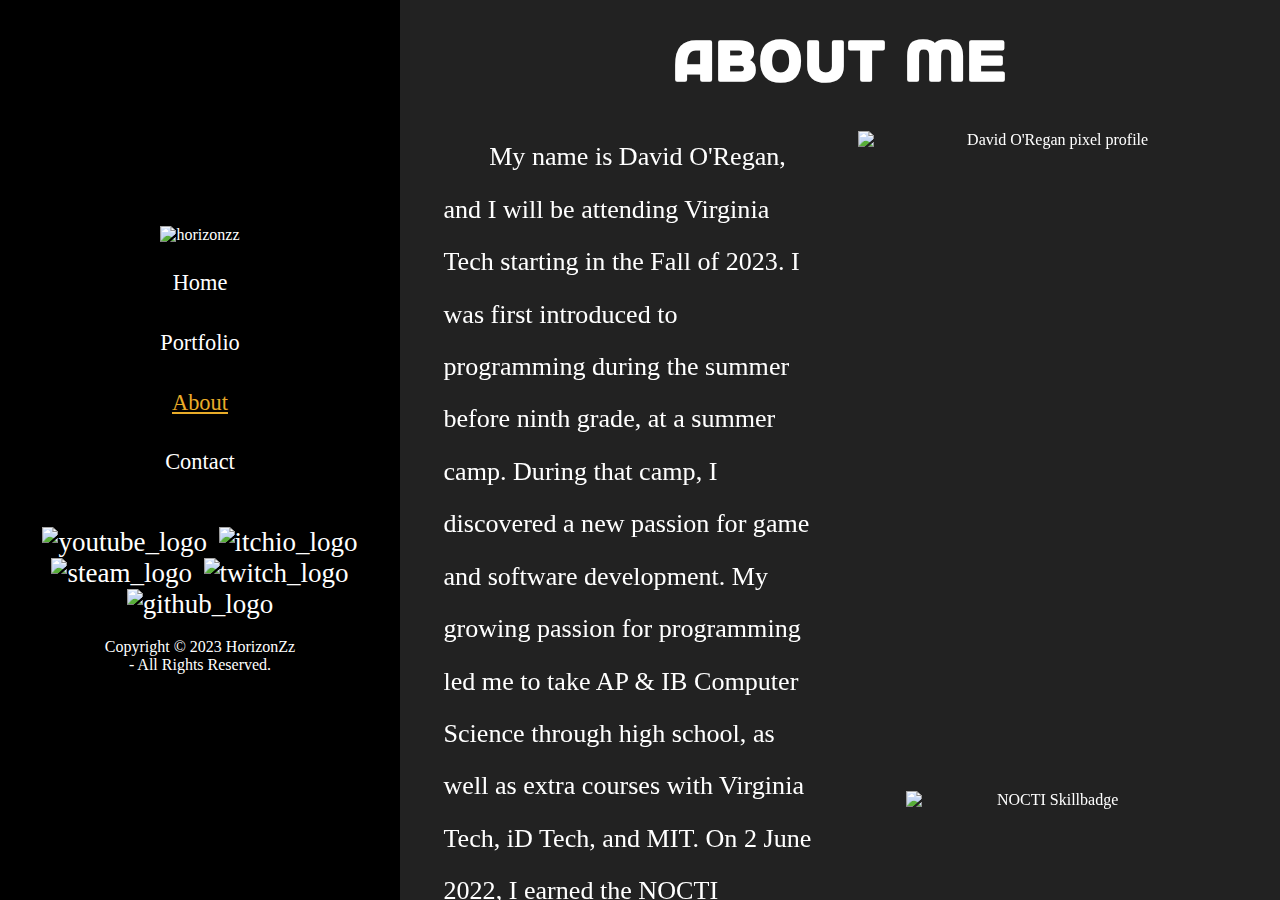
==== about.html @ c37cdcef "CSS fix & potential font fix" ====
<!DOCTYPE html>
<html>
    <head>
        <title> HorizonZz | About </title>
        <link rel=stylesheet href=css/style.css>
        <link rel="shortcut icon" type="image/x-icon" href=/horizonzzIcon.ico>
        <link rel="apple-touch-icon" type="image/x-icon" href=/horizonzzIcon.ico>
        <script src=functions.js></script>
    </head>
    <body>
        <div class=container>
            <span id=screencover onclick=collapsetoggle();></span>
            <div class=collapser>
                <img id=menubutton onclick=collapsetoggle(); src=images/menubutton.png alt=menubutton>
                <img id=logoimg src=images/horizonzzlogo.png alt=horizonzz>
            </div>
            <div id=collapsablemenu>
                <a class=pagelinks href=index.html>Home</a>
                <br>
                <br>
                <a class=pagelinks href=portfolio.html>Portfolio</a>
                <br>
                <br>
                <a class='pagelinks selectedpage' href=about.html>About</a>
                <br>
                <br>
                <a class=pagelinks href=contact.html>Contact</a>
                <br>
                <br>
                <div class=copyright>
                    <div id=sociallinks>
                        <a href=https://www.youtube.com/channel/UCw_PLaNwCyhW5znu2y6SgVw target=_blank rel="noopener noreferrer"><img class=logolink src=images/youtubeIcon.png alt=youtube_logo height=84vh></a>
                        <a href=https://horizonzz.itch.io target=_blank rel="noopener noreferrer"><img class=logolink src=images/itchLogo.png alt=itchio_logo height=90vh></a>
                        <a href=https://steamcommunity.com/id/horizonzz/ target=_blank rel="noopener noreferrer"><img class=logolink src=images/steamicon.png alt=steam_logo height=96vh></a>
                    </div>
                    <div id=sociallinks>
                        <a href=https://www.twitch.tv/horizonzztv target=_blank rel="noopener noreferrer"><img class=logolink src=images/twitchLogo.png alt=twitch_logo height=87vh></a>
                        <a href=https://github.com/Git-HorizonZz target=_blank rel="noopener noreferrer"><img class=logolink src=images/gitLogo.png alt=github_logo height=90vh></a>
                    </div>
                    <a> Copyright © 2023 HorizonZz </a>
                    <br>
                    <a> - All Rights Reserved. </a>
                </div>
            </div>
            <div id=collapsablemenu2></div>
            <div id=menuclose>
                <img id=menubutton onclick=collapsetoggle(); src=images/closebutton.png alt=menubutton>
            </div>
            <div id=sidebar>
                <img id=logoimg src=images/horizonzzlogo.png alt=horizonzz>
                <br>
                <a class=pagelinks href=index.html>Home</a>
                <br>
                <a class=pagelinks href=portfolio.html>Portfolio</a>
                <br>
                <a class='pagelinks selectedpage' href=about.html>About</a>
                <br>
                <a class=pagelinks href=contact.html>Contact</a>
                <br>
                <div id=sociallinks>
                    <a href=https://www.youtube.com/channel/UCw_PLaNwCyhW5znu2y6SgVw target=_blank rel="noopener noreferrer"><img class=logolink src=images/youtubeIcon.png alt=youtube_logo height=28vh></a>
                    <a href=https://horizonzz.itch.io target=_blank rel="noopener noreferrer"><img class=logolink src=images/itchLogo.png alt=itchio_logo height=30vh></a>
                    <a href=https://steamcommunity.com/id/horizonzz/ target=_blank rel="noopener noreferrer"><img class=logolink src=images/steamicon.png alt=steam_logo height=32vh></a>
                    <a href=https://www.twitch.tv/horizonzztv target=_blank rel="noopener noreferrer"><img class=logolink src=images/twitchLogo.png alt=twitch_logo height=29vh></a>
                    <a href=https://github.com/Git-HorizonZz target=_blank rel="noopener noreferrer"><img class=logolink src=images/gitLogo.png alt=github_logo height=30vh></a>
                </div>
                <a> Copyright © 2023 HorizonZz </a>
                <a> - All Rights Reserved. </a>
            </div>
            <div id=content>
                <video id=background autoplay muted loop id="myVideo">
                    <source src="images/background.mp4" type="video/mp4">
                </video>
                <h1>About Me</h1>
                <div id=about_container>
                    <div id=aboutImageMobile>
                        <img src=images/david.png alt="David O'Regan pixel profile">
                    </div>
                    <div id=aboutText>
                        <p> &nbsp;&nbsp;&nbsp;&nbsp;&nbsp;&nbsp; My name is David O'Regan, and I will be attending Virginia Tech starting in the Fall of 2023. I was first introduced to programming during the summer before ninth grade, at a summer camp. During that camp, I discovered a new passion for game and software development. My growing passion for programming led me to take AP & IB Computer Science through high school, as well as extra courses with Virginia Tech, iD Tech, and MIT. On 2 June 2022, I earned the NOCTI Knowledge-Based Workforce Competency Credential for passing the NOCTI Computer Programming industry-based certification. The projects that I have created can be found in the <a class=links href=portfolio.html target=_blank rel="noopener noreferrer">Portfolio</a> tab, as well as my <a class=links href='https://github.com/Git-HorizonZz?tab=repositories' target=_blank rel="noopener noreferrer">Github</a> page. </p>
                        <p> &nbsp;&nbsp;&nbsp;&nbsp;&nbsp;&nbsp; In 2019 and 2020, I was a member of the George Mason Game Programming Club, and it was there that I learned about Unity and the work that goes into the process of game development. In 2021, I joined <a class=links href=https://1418.team/ target=_blank rel="noopener noreferrer">FRC Team 1418</a> as a programmer. During the 2022-2023 season of the FRC, I served as the Captain of 1418's programing team. Throughout highschool, I have also participated in the US Air Force's CyberPatriots XIV & XV competitions.</p>
                    </div>
                    <div id=aboutImage>
                        <img id=profile src=images/david.png alt="David O'Regan pixel profile">
                        <img id=nocti src=images/noctiSkillBadge.png alt="NOCTI Skillbadge">
                        <img id=vtlogo src=images/vt_logo_white.png alt="Virginia Tech white logo">
                    </div>
                </div>
            </div>
        </div>
    </body>
</html>
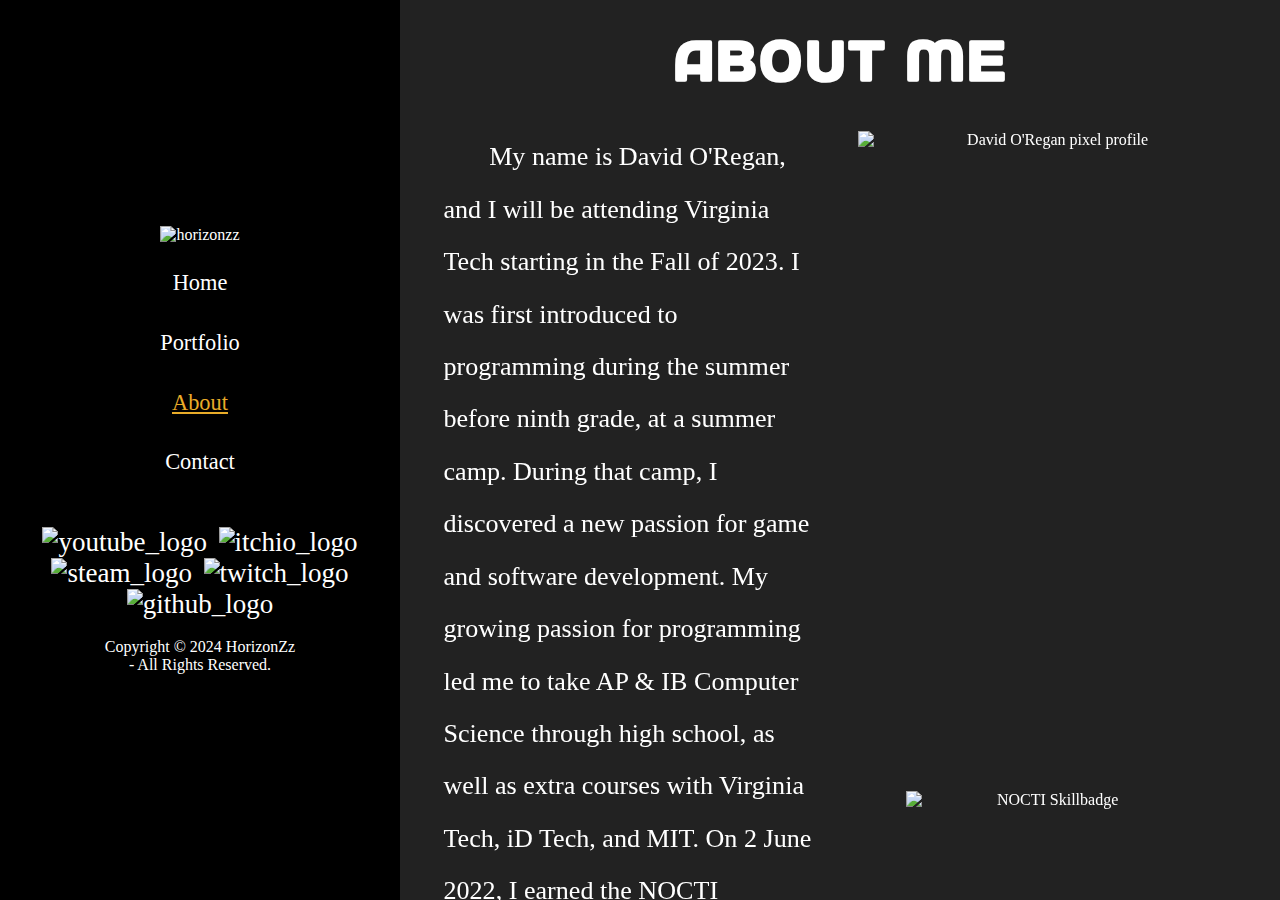
==== commit 4447d04f: "Update Site Info" ====
--- a/about.html
+++ b/about.html
@@ -1,92 +1,122 @@
 <!DOCTYPE html>
 <html>
-    <head>
-        <title> HorizonZz | About </title>
-        <link rel=stylesheet href=css/style.css>
-        <link rel="shortcut icon" type="image/x-icon" href=/horizonzzIcon.ico>
-        <link rel="apple-touch-icon" type="image/x-icon" href=/horizonzzIcon.ico>
-        <script src=functions.js></script>
-    </head>
-    <body>
-        <div class=container>
-            <span id=screencover onclick=collapsetoggle();></span>
-            <div class=collapser>
-                <img id=menubutton onclick=collapsetoggle(); src=images/menubutton.png alt=menubutton>
-                <img id=logoimg src=images/horizonzzlogo.png alt=horizonzz>
-            </div>
-            <div id=collapsablemenu>
-                <a class=pagelinks href=index.html>Home</a>
+
+<head>
+    <title> HorizonZz | About </title>
+    <link rel=stylesheet href=css/style.css>
+    <link rel="shortcut icon" type="image/x-icon" href=/horizonzzIcon.ico>
+    <link rel="apple-touch-icon" type="image/x-icon" href=/horizonzzIcon.ico>
+    <script src=functions.js></script>
+</head>
+
+<body>
+    <div class=container>
+        <span id=screencover onclick=collapsetoggle();></span>
+        <div class=collapser>
+            <img id=menubutton onclick=collapsetoggle(); src=images/menubutton.png alt=menubutton>
+            <img id=logoimg src=images/horizonzzlogo.png alt=horizonzz>
+        </div>
+        <div id=collapsablemenu>
+            <a class=pagelinks href=index>Home</a>
+            <br>
+            <br>
+            <a class=pagelinks href=portfolio>Portfolio</a>
+            <br>
+            <br>
+            <a class='pagelinks selectedpage' href=about>About</a>
+            <br>
+            <br>
+            <a class=pagelinks href=contact>Contact</a>
+            <br>
+            <br>
+            <div class=copyright>
+                <div id=sociallinks>
+                    <a href=https://www.youtube.com/channel/UCw_PLaNwCyhW5znu2y6SgVw target=_blank
+                        rel="noopener noreferrer"><img class=logolink src=images/youtubeIcon.png alt=youtube_logo
+                            height=84vh></a>
+                    <a href=https://horizonzz.itch.io target=_blank rel="noopener noreferrer"><img class=logolink
+                            src=images/itchLogo.png alt=itchio_logo height=90vh></a>
+                    <a href=https://steamcommunity.com/id/horizonzz/ target=_blank rel="noopener noreferrer"><img
+                            class=logolink src=images/steamicon.png alt=steam_logo height=96vh></a>
+                </div>
+                <div id=sociallinks>
+                    <a href=https://www.twitch.tv/horizonzztv target=_blank rel="noopener noreferrer"><img
+                            class=logolink src=images/twitchLogo.png alt=twitch_logo height=87vh></a>
+                    <a href=https://github.com/dave-oregan target=_blank rel="noopener noreferrer"><img class=logolink
+                            src=images/gitLogo.png alt=github_logo height=90vh></a>
+                </div>
+                <a> Copyright © 2024 HorizonZz </a>
                 <br>
-                <br>
-                <a class=pagelinks href=portfolio.html>Portfolio</a>
-                <br>
-                <br>
-                <a class='pagelinks selectedpage' href=about.html>About</a>
-                <br>
-                <br>
-                <a class=pagelinks href=contact.html>Contact</a>
-                <br>
-                <br>
-                <div class=copyright>
-                    <div id=sociallinks>
-                        <a href=https://www.youtube.com/channel/UCw_PLaNwCyhW5znu2y6SgVw target=_blank rel="noopener noreferrer"><img class=logolink src=images/youtubeIcon.png alt=youtube_logo height=84vh></a>
-                        <a href=https://horizonzz.itch.io target=_blank rel="noopener noreferrer"><img class=logolink src=images/itchLogo.png alt=itchio_logo height=90vh></a>
-                        <a href=https://steamcommunity.com/id/horizonzz/ target=_blank rel="noopener noreferrer"><img class=logolink src=images/steamicon.png alt=steam_logo height=96vh></a>
-                    </div>
-                    <div id=sociallinks>
-                        <a href=https://www.twitch.tv/horizonzztv target=_blank rel="noopener noreferrer"><img class=logolink src=images/twitchLogo.png alt=twitch_logo height=87vh></a>
-                        <a href=https://github.com/Git-HorizonZz target=_blank rel="noopener noreferrer"><img class=logolink src=images/gitLogo.png alt=github_logo height=90vh></a>
-                    </div>
-                    <a> Copyright © 2023 HorizonZz </a>
-                    <br>
-                    <a> - All Rights Reserved. </a>
-                </div>
-            </div>
-            <div id=collapsablemenu2></div>
-            <div id=menuclose>
-                <img id=menubutton onclick=collapsetoggle(); src=images/closebutton.png alt=menubutton>
-            </div>
-            <div id=sidebar>
-                <img id=logoimg src=images/horizonzzlogo.png alt=horizonzz>
-                <br>
-                <a class=pagelinks href=index.html>Home</a>
-                <br>
-                <a class=pagelinks href=portfolio.html>Portfolio</a>
-                <br>
-                <a class='pagelinks selectedpage' href=about.html>About</a>
-                <br>
-                <a class=pagelinks href=contact.html>Contact</a>
-                <br>
-                <div id=sociallinks>
-                    <a href=https://www.youtube.com/channel/UCw_PLaNwCyhW5znu2y6SgVw target=_blank rel="noopener noreferrer"><img class=logolink src=images/youtubeIcon.png alt=youtube_logo height=28vh></a>
-                    <a href=https://horizonzz.itch.io target=_blank rel="noopener noreferrer"><img class=logolink src=images/itchLogo.png alt=itchio_logo height=30vh></a>
-                    <a href=https://steamcommunity.com/id/horizonzz/ target=_blank rel="noopener noreferrer"><img class=logolink src=images/steamicon.png alt=steam_logo height=32vh></a>
-                    <a href=https://www.twitch.tv/horizonzztv target=_blank rel="noopener noreferrer"><img class=logolink src=images/twitchLogo.png alt=twitch_logo height=29vh></a>
-                    <a href=https://github.com/Git-HorizonZz target=_blank rel="noopener noreferrer"><img class=logolink src=images/gitLogo.png alt=github_logo height=30vh></a>
-                </div>
-                <a> Copyright © 2023 HorizonZz </a>
                 <a> - All Rights Reserved. </a>
             </div>
-            <div id=content>
-                <video id=background autoplay muted loop id="myVideo">
-                    <source src="images/background.mp4" type="video/mp4">
-                </video>
-                <h1>About Me</h1>
-                <div id=about_container>
-                    <div id=aboutImageMobile>
-                        <img src=images/david.png alt="David O'Regan pixel profile">
-                    </div>
-                    <div id=aboutText>
-                        <p> &nbsp;&nbsp;&nbsp;&nbsp;&nbsp;&nbsp; My name is David O'Regan, and I will be attending Virginia Tech starting in the Fall of 2023. I was first introduced to programming during the summer before ninth grade, at a summer camp. During that camp, I discovered a new passion for game and software development. My growing passion for programming led me to take AP & IB Computer Science through high school, as well as extra courses with Virginia Tech, iD Tech, and MIT. On 2 June 2022, I earned the NOCTI Knowledge-Based Workforce Competency Credential for passing the NOCTI Computer Programming industry-based certification. The projects that I have created can be found in the <a class=links href=portfolio.html target=_blank rel="noopener noreferrer">Portfolio</a> tab, as well as my <a class=links href='https://github.com/Git-HorizonZz?tab=repositories' target=_blank rel="noopener noreferrer">Github</a> page. </p>
-                        <p> &nbsp;&nbsp;&nbsp;&nbsp;&nbsp;&nbsp; In 2019 and 2020, I was a member of the George Mason Game Programming Club, and it was there that I learned about Unity and the work that goes into the process of game development. In 2021, I joined <a class=links href=https://1418.team/ target=_blank rel="noopener noreferrer">FRC Team 1418</a> as a programmer. During the 2022-2023 season of the FRC, I served as the Captain of 1418's programing team. Throughout highschool, I have also participated in the US Air Force's CyberPatriots XIV & XV competitions.</p>
-                    </div>
-                    <div id=aboutImage>
-                        <img id=profile src=images/david.png alt="David O'Regan pixel profile">
-                        <img id=nocti src=images/noctiSkillBadge.png alt="NOCTI Skillbadge">
-                        <img id=vtlogo src=images/vt_logo_white.png alt="Virginia Tech white logo">
-                    </div>
+        </div>
+        <div id=collapsablemenu2></div>
+        <div id=menuclose>
+            <img id=menubutton onclick=collapsetoggle(); src=images/closebutton.png alt=menubutton>
+        </div>
+        <div id=sidebar>
+            <img id=logoimg src=images/horizonzzlogo.png alt=horizonzz>
+            <br>
+            <a class=pagelinks href=index>Home</a>
+            <br>
+            <a class=pagelinks href=portfolio>Portfolio</a>
+            <br>
+            <a class='pagelinks selectedpage' href=about>About</a>
+            <br>
+            <a class=pagelinks href=contact>Contact</a>
+            <br>
+            <div id=sociallinks>
+                <a href=https://www.youtube.com/channel/UCw_PLaNwCyhW5znu2y6SgVw target=_blank
+                    rel="noopener noreferrer"><img class=logolink src=images/youtubeIcon.png alt=youtube_logo
+                        height=28vh></a>
+                <a href=https://horizonzz.itch.io target=_blank rel="noopener noreferrer"><img class=logolink
+                        src=images/itchLogo.png alt=itchio_logo height=30vh></a>
+                <a href=https://steamcommunity.com/id/horizonzz/ target=_blank rel="noopener noreferrer"><img
+                        class=logolink src=images/steamicon.png alt=steam_logo height=32vh></a>
+                <a href=https://www.twitch.tv/horizonzztv target=_blank rel="noopener noreferrer"><img class=logolink
+                        src=images/twitchLogo.png alt=twitch_logo height=29vh></a>
+                <a href=https://github.com/dave-oregan target=_blank rel="noopener noreferrer"><img class=logolink
+                        src=images/gitLogo.png alt=github_logo height=30vh></a>
+            </div>
+            <a> Copyright © 2024 HorizonZz </a>
+            <a> - All Rights Reserved. </a>
+        </div>
+        <div id=content>
+            <video id=background autoplay muted loop id="myVideo">
+                <source src="images/background.mp4" type="video/mp4">
+            </video>
+            <h1>About Me</h1>
+            <div id=about_container>
+                <div id=aboutImageMobile>
+                    <img src=images/david.png alt="David O'Regan pixel profile">
+                </div>
+                <div id=aboutText>
+                    <p> &nbsp;&nbsp;&nbsp;&nbsp;&nbsp;&nbsp; My name is David O'Regan, and I will be attending Virginia
+                        Tech starting in the Fall of 2023. I was first introduced to programming during the summer
+                        before ninth grade, at a summer camp. During that camp, I discovered a new passion for game and
+                        software development. My growing passion for programming led me to take AP & IB Computer Science
+                        through high school, as well as extra courses with Virginia Tech, iD Tech, and MIT. On 2 June
+                        2022, I earned the NOCTI Knowledge-Based Workforce Competency Credential for passing the NOCTI
+                        Computer Programming industry-based certification. The projects that I have created can be found
+                        in the <a class=links href=portfolio target=_blank rel="noopener noreferrer">Portfolio</a> tab,
+                        as well as my <a class=links href='https://github.com/dave-oregan?tab=repositories'
+                            target=_blank rel="noopener noreferrer">Github</a> page. </p>
+                    <p> &nbsp;&nbsp;&nbsp;&nbsp;&nbsp;&nbsp; In 2019 and 2020, I was a member of the George Mason Game
+                        Programming Club, and it was there that I learned about Unity and the work that goes into the
+                        process of game development. In 2021, I joined <a class=links href=https://1418.team/
+                            target=_blank rel="noopener noreferrer">FRC Team 1418</a> as a programmer. During the
+                        2022-2023 season of the FRC, I served as the Captain of 1418's programing team. Throughout
+                        highschool, I have also participated in the US Air Force's CyberPatriots XIV & XV competitions.
+                    </p>
+                </div>
+                <div id=aboutImage>
+                    <img id=profile src=images/david.png alt="David O'Regan pixel profile">
+                    <img id=nocti src=images/noctiSkillBadge.png alt="NOCTI Skillbadge">
+                    <img id=vtlogo src=images/vt_logo_white.png alt="Virginia Tech white logo">
                 </div>
             </div>
         </div>
-    </body>
+    </div>
+</body>
+
 </html>